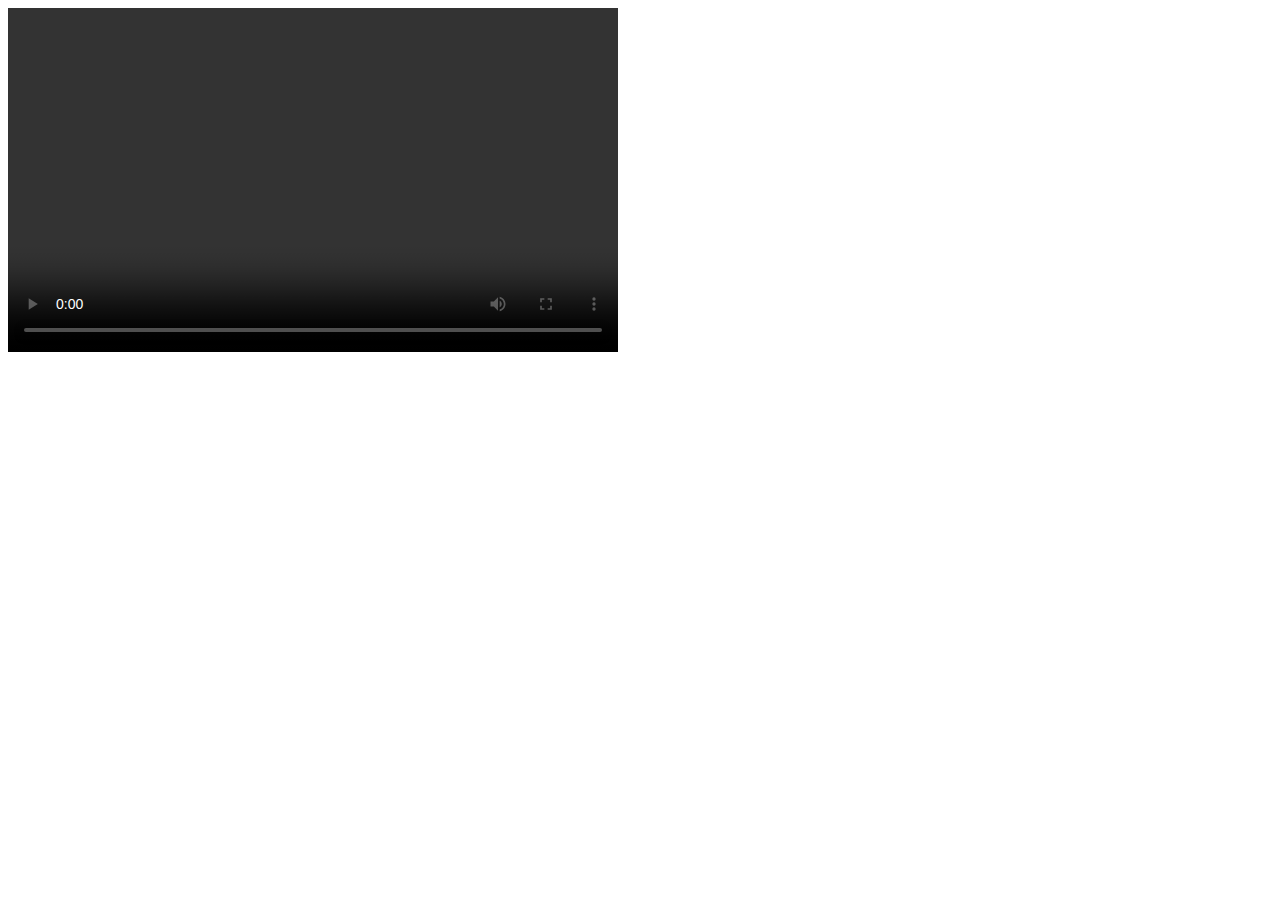
==== index.html @ a61ffbbe "updated code" ====
<!doctype html>
<html>

<head>
  <meta charset="UTF-8">
  <title>Untitled Document</title>
  <style>
    .video-js {
      height: 344px;
      width: 610px;
    }
  </style>
</head>

<body>

  <video id="myPlayerID"
    data-video-id="5165694790001"
    data-account="1752604059001"
    data-player="ByezEPhOZ"
    data-embed="default"
    data-application-id
    class="video-js"
    controls></video>
  <script src="//players.brightcove.net/1752604059001/ByezEPhOZ_default/index.min.js"></script>

  <!-- +++ Insert dynamic in page CTA here +++ -->
  <p id="cta" style='color:red; font-weight: bold; font-size: 20px'></p>

  <script type="text/javascript">
    videojs('myPlayerID').ready(function() {
      var myPlayer = this;

      // Wait for loadstart before accessing mediainfo information
      myPlayer.on('loadstart', function(evt) {

        // +++ Build dynamic anchor tag +++
        var linkText = myPlayer.mediainfo.link.text,
          linkURL = myPlayer.mediainfo.link.url,
          hrefString = '<a href = "' + linkURL + '" target="_blank" rel="noopener noreferrer">' + linkText + '</a>';

        // +++ Inject dynamic HTML into p element +++
        document.getElementById("cta").innerHTML = hrefString;

        // +++ Configure dynamic overlay +++
        myPlayer.overlay({
          overlays: [{
            "align": "bottom",
            "content": "<p style='color:red; background-color: black; font-weight: bold; font-size: 20px'>" + hrefString + "</p>",
            "start": "pause",
            "end": "play"
          }]
        });

        // +++ Configure dynamic endscreen +++
        myPlayer.customEndscreen({
          "content": "<p style='font-weight: bold; font-size: 20px'>" + hrefString + "</p>"
        });

        // +++ Remove overlay after video has ended +++
        myPlayer.on('ended', function() {
          var overlayElement = document.getElementsByClassName('vjs-overlay')[0];
          overlayElement.setAttribute('style', 'display: none;');
        })
      });
    });
  </script>

</body>

</html>
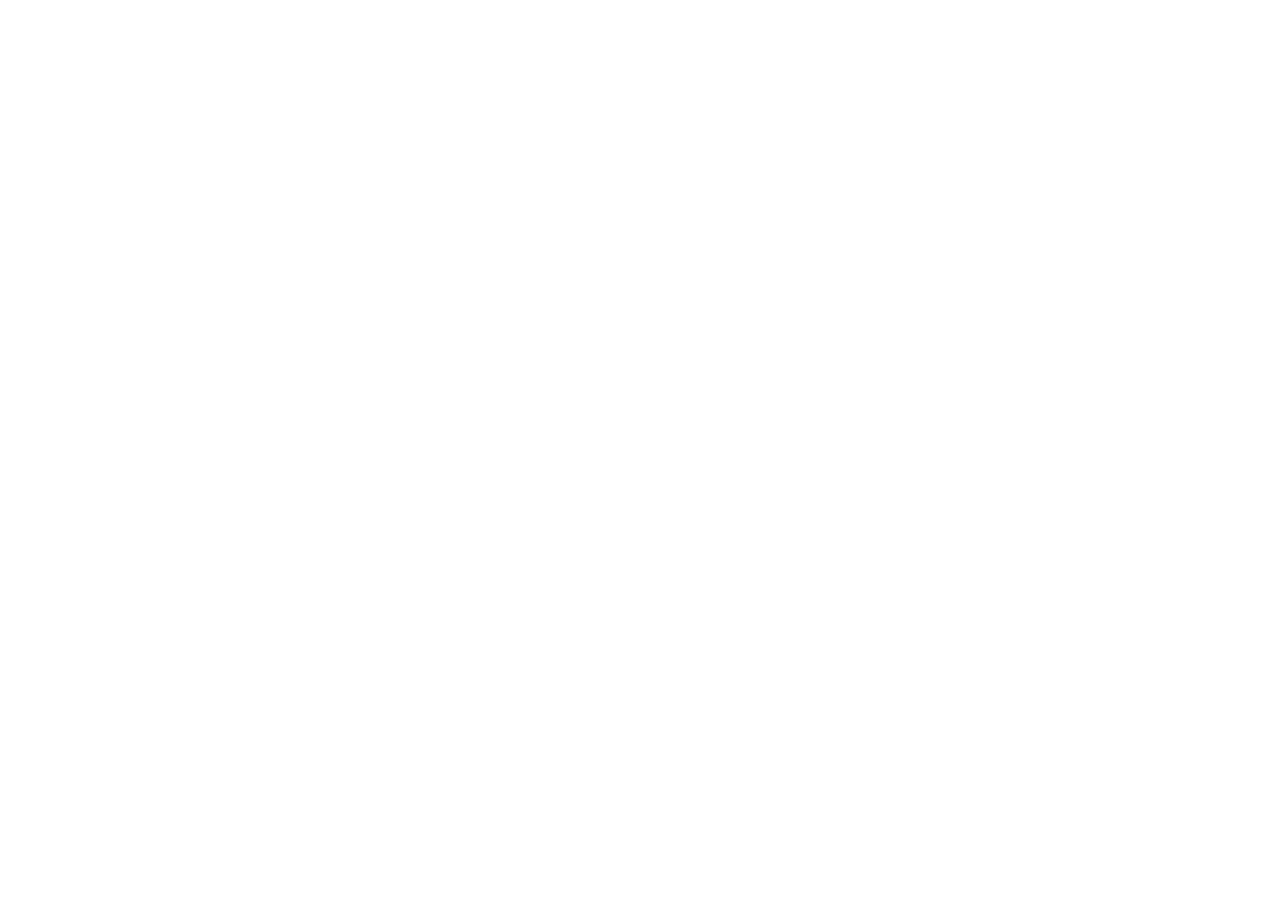
==== commit c6d25450: "Code update" ====
--- a/index.html
+++ b/index.html
@@ -14,21 +14,21 @@
 
 <body>
 
-  <video id="myPlayerID"
+  <video-js id="myPlayerID"
     data-video-id="5165694790001"
     data-account="1752604059001"
     data-player="ByezEPhOZ"
     data-embed="default"
     data-application-id
     class="video-js"
-    controls></video>
-  <script src="//players.brightcove.net/1752604059001/ByezEPhOZ_default/index.min.js"></script>
+    controls></video-js>
+  <script src="https://players.brightcove.net/1752604059001/ByezEPhOZ_default/index.min.js"></script>
 
   <!-- +++ Insert dynamic in page CTA here +++ -->
   <p id="cta" style='color:red; font-weight: bold; font-size: 20px'></p>
 
   <script type="text/javascript">
-    videojs('myPlayerID').ready(function() {
+    videojs.getPlayer('myPlayerID').ready(function() {
       var myPlayer = this;
 
       // Wait for loadstart before accessing mediainfo information
